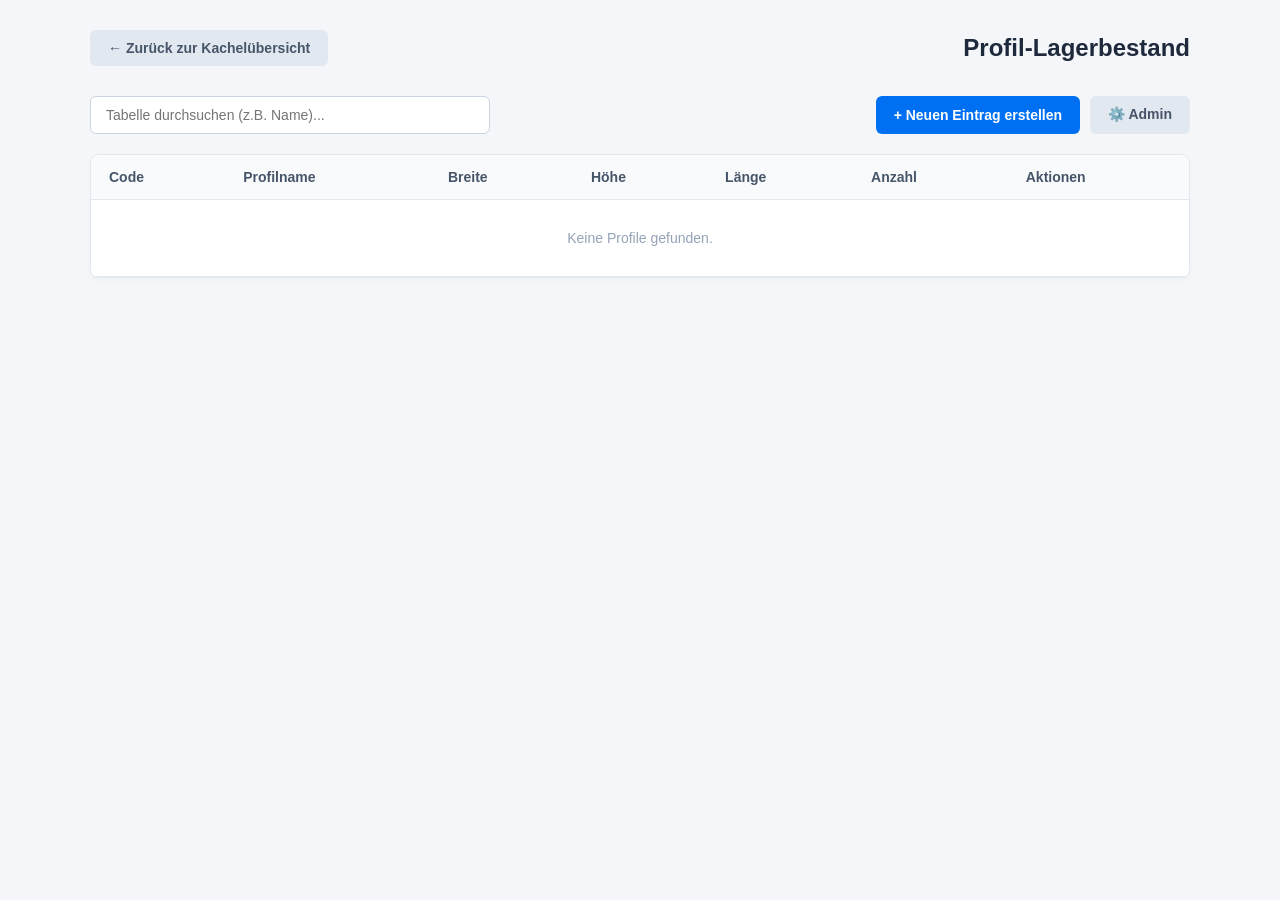
==== profile.html @ e08aa3cc "Add files via upload" ====
<!DOCTYPE html>
<html lang="de">

<head>
    <meta charset="UTF-8">
    <meta name="viewport" content="width=device-width, initial-scale=1.0">
    <title>Profilverwaltung</title>
    <link rel="stylesheet" href="profile-style.css">
</head>

<body>

    <div class="container">
        <div class="header-nav">
            <a href="index.html" class="btn btn-secondary">← Zurück zur Kachelübersicht</a>
            <h1 id="pageTitle">Profil-Lagerbestand</h1>
        </div>

        <!-- Filter- & Aktionsleiste -->
        <div class="action-bar">
            <input type="text" id="tableSearch" placeholder="Tabelle durchsuchen (z.B. Name)...">
            <div class="action-buttons" style="display: flex; gap: 10px;">

                <button id="openFormBtn" class="btn btn-primary">+ Neuen Eintrag erstellen</button><a href="admin.html"
                    class="btn btn-secondary">⚙️ Admin</a>
            </div>
        </div>

        <!-- Dynamisches Formular (wird für Erstellen und Bearbeiten genutzt) -->
        <div id="formContainer" class="form-card" style="display: none;">
            <h3 id="formTitle">Neuen Eintrag anlegen</h3>
            <form id="profileForm">
                <input type="hidden" id="editIndex">
                <div class="form-group-row">
                    <div class="form-group">
                        <label for="p_code">Code (Filter)</label>
                        <input type="text" id="p_code" readonly>
                    </div>
                    <div class="form-group">
                        <label for="p_name">Profilname</label>
                        <input type="text" id="p_name" required placeholder="z.B. HEA 140">
                    </div>
                </div>
                <div class="form-group-row">
                    <div class="form-group">
                        <label for="p_breite">Breite (mm)</label>
                        <input type="number" id="p_breite" required min="0">
                    </div>
                    <div class="form-group">
                        <label for="p_hoehe">Höhe (mm)</label>
                        <input type="number" id="p_hoehe" required min="0">
                    </div>
                    <div class="form-group">
                        <label for="p_laenge">Länge (mm)</label>
                        <input type="number" id="p_laenge" required min="0">
                    </div>
                    <div class="form-group">
                        <label for="p_anzahl">Anzahl (Stk)</label>
                        <input type="number" id="p_anzahl" required min="0">
                    </div>
                </div>
                <div class="form-actions">
                    <button type="button" id="cancelFormBtn" class="btn btn-secondary">Abbrechen</button>
                    <button type="submit" class="btn btn-success">Speichern</button>
                </div>
            </form>
        </div>

        <!-- Datentabelle -->
        <div class="table-responsive">
            <table id="profileTable">
                <thead>
                    <tr>
                        <th>Code</th>
                        <th>Profilname</th>
                        <th>Breite</th>
                        <th>Höhe</th>
                        <th>Länge</th>
                        <th>Anzahl</th>
                        <th>Aktionen</th>
                    </tr>
                </thead>
                <tbody id="tableBody">
                    <!-- Zeilen werden dynamisch generiert -->
                </tbody>
            </table>
        </div>
    </div>

    <script src="profile-script.js"></script>
</body>

</html>
---- profile-style.css ----
* {
    box-sizing: border-box;
    margin: 0;
    padding: 0;
    font-family: 'Segoe UI', Tahoma, Geneva, Verdana, sans-serif;
}

body {
    background-color: #f4f6f9;
    color: #333;
    padding: 30px 20px;
}

.container {
    max-width: 1100px;
    margin: 0 auto;
    }

.header-nav {
    display: flex;
    justify-content: space-between;
    align-items: center;
    margin-bottom: 30px;
}

h1 {
    font-size: 24px;
    color: #1e293b;
}

/* Buttons */
.btn {
    padding: 10px 18px;
    border-radius: 6px;
    font-weight: 600;
    cursor: pointer;
    border: none;
    text-decoration: none;
    font-size: 14px;
}
.btn-primary { background-color: #0070f3; color: white; }
.btn-primary:hover { background-color: #0056b3; }
.btn-secondary { background-color: #e2e8f0; color: #475569; }
.btn-secondary:hover { background-color: #cbd5e1; }
.btn-success { background-color: #10b981; color: white; }
.btn-success:hover { background-color: #059669; }
.btn-danger { background-color: #ef4444; color: white; padding: 6px 12px; }
.btn-edit { background-color: #f59e0b; color: white; padding: 6px 12px; margin-right: 5px; }

/* Filterleiste */
.action-bar {
    display: flex;
    justify-content: space-between;
    margin-bottom: 20px;
    gap: 15px;
}

#tableSearch {
    flex-grow: 1;
    max-width: 400px;
    padding: 10px 15px;
    border: 1px solid #cbd5e1;
    border-radius: 6px;
    font-size: 14px;
}

/* Formular Card */
.form-card {
    background: white;
    padding: 20px;
    border-radius: 8px;
    border: 1px solid #e2e8f0;
    margin-bottom: 25px;
    box-shadow: 0 4px 6px rgba(0,0,0,0.02);
}

.form-card h3 { margin-bottom: 15px; color: #1e293b; }
.form-group-row { display: flex; gap: 15px; margin-bottom: 15px; flex-wrap: wrap; }
.form-group { flex: 1; min-width: 120px; display: flex; flex-direction: column; gap: 5px; }
.form-group label { font-size: 13px; font-weight: 600; color: #64748b; }
.form-group input { padding: 8px 12px; border: 1px solid #cbd5e1; border-radius: 6px; font-size: 14px; }
.form-group input[readonly] { background-color: #f1f5f9; color: #94a3b8; }
.form-actions { display: flex; justify-content: flex-end; gap: 10px; }

/* Tabelle */
.table-responsive {
    background: white;
    border-radius: 8px;
    border: 1px solid #e2e8f0;
    overflow: hidden;
    box-shadow: 0 4px 6px rgba(0,0,0,0.02);
}

table {
    width: 100%;
    border-collapse: collapse;
    text-align: left;
    font-size: 14px;
}

th, td { padding: 14px 18px; border-bottom: 1px solid #e2e8f0; }
th { background-color: #f8fafc; font-weight: 600; color: #475569; }
tr:hover { background-color: #f8fafc; }

/* Styling für die Plus/Minus Mengenkontrolle in der Tabellenzeile */
.quantity-control {
    display: flex;
    align-items: center;
    gap: 8px;
}

.btn-qty {
    width: 28px;
    height: 28px;
    border-radius: 4px;
    border: 1px solid #cbd5e1;
    background-color: #f8fafc;
    color: #333;
    font-weight: bold;
    font-size: 16px;
    cursor: pointer;
    display: flex;
    justify-content: center;
    align-items: center;
    transition: background 0.1s, border-color 0.1s;
}

.btn-qty:hover {
    background-color: #e2e8f0;
    border-color: #94a3b8;
}

.btn-qty:active {
    background-color: #cbd5e1;
}

.qty-value {
    min-width: 40px;
    text-align: center;
    font-weight: 600;
}
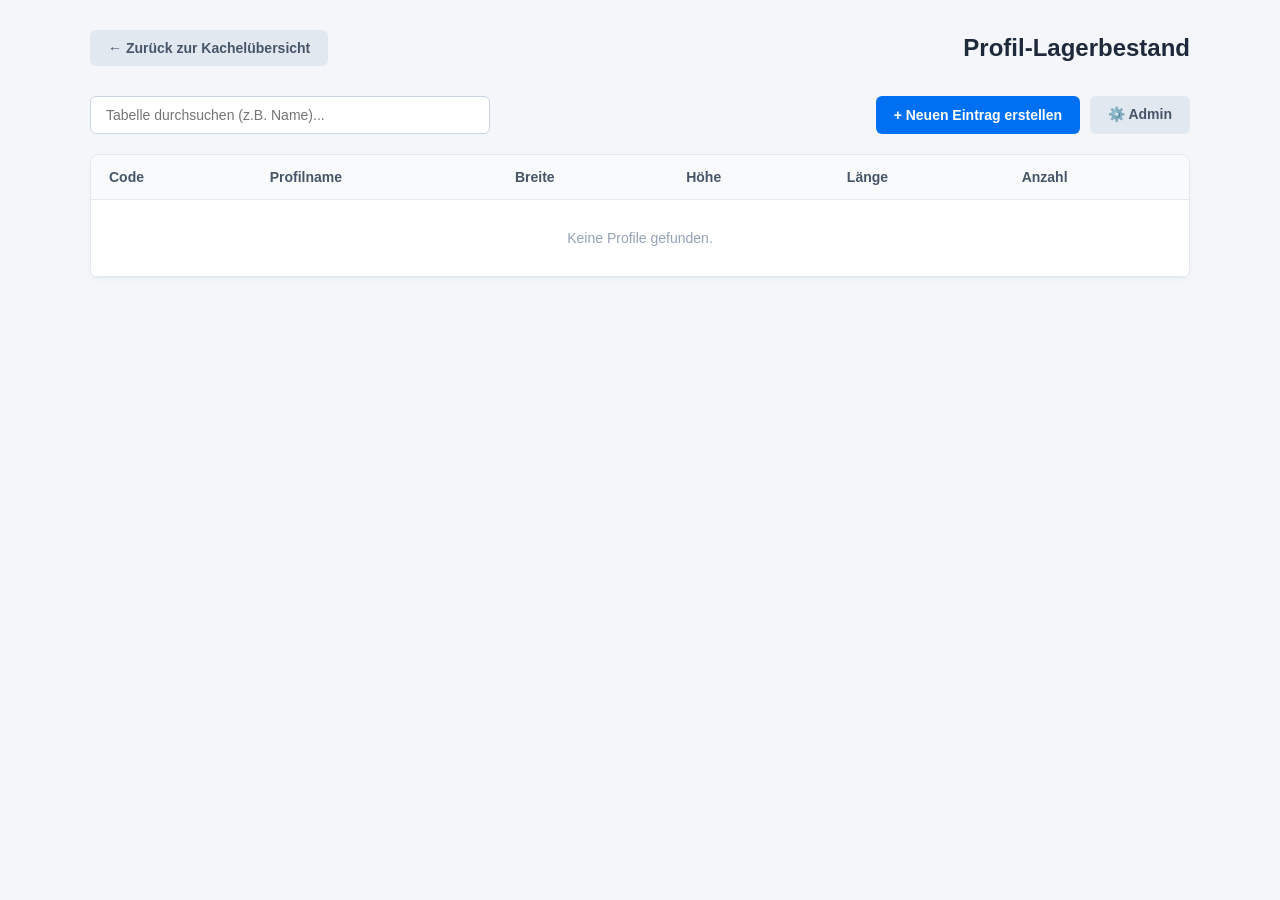
==== commit 3098304e: "Fix HTML formatting and remove unnecessary characters" ====
--- a/profile.html
+++ b/profile.html
@@ -77,7 +77,6 @@
                         <th>Höhe</th>
                         <th>Länge</th>
                         <th>Anzahl</th>
-                        <th>Aktionen</th>
                     </tr>
                 </thead>
                 <tbody id="tableBody">
@@ -90,4 +89,4 @@
     <script src="profile-script.js"></script>
 </body>
 
-</html>+</html>
--- a/profile-style.css
+++ b/profile-style.css
@@ -87,7 +87,8 @@
     background: white;
     border-radius: 8px;
     border: 1px solid #e2e8f0;
-    overflow: hidden;
+    overflow-x: auto; /* Aktiviert den horizontalen Scrollbalken auf Handys */
+    -webkit-overflow-scrolling: touch; /* Sorgt für flüssiges Scrollen auf iPhones */
     box-shadow: 0 4px 6px rgba(0,0,0,0.02);
 }
 
